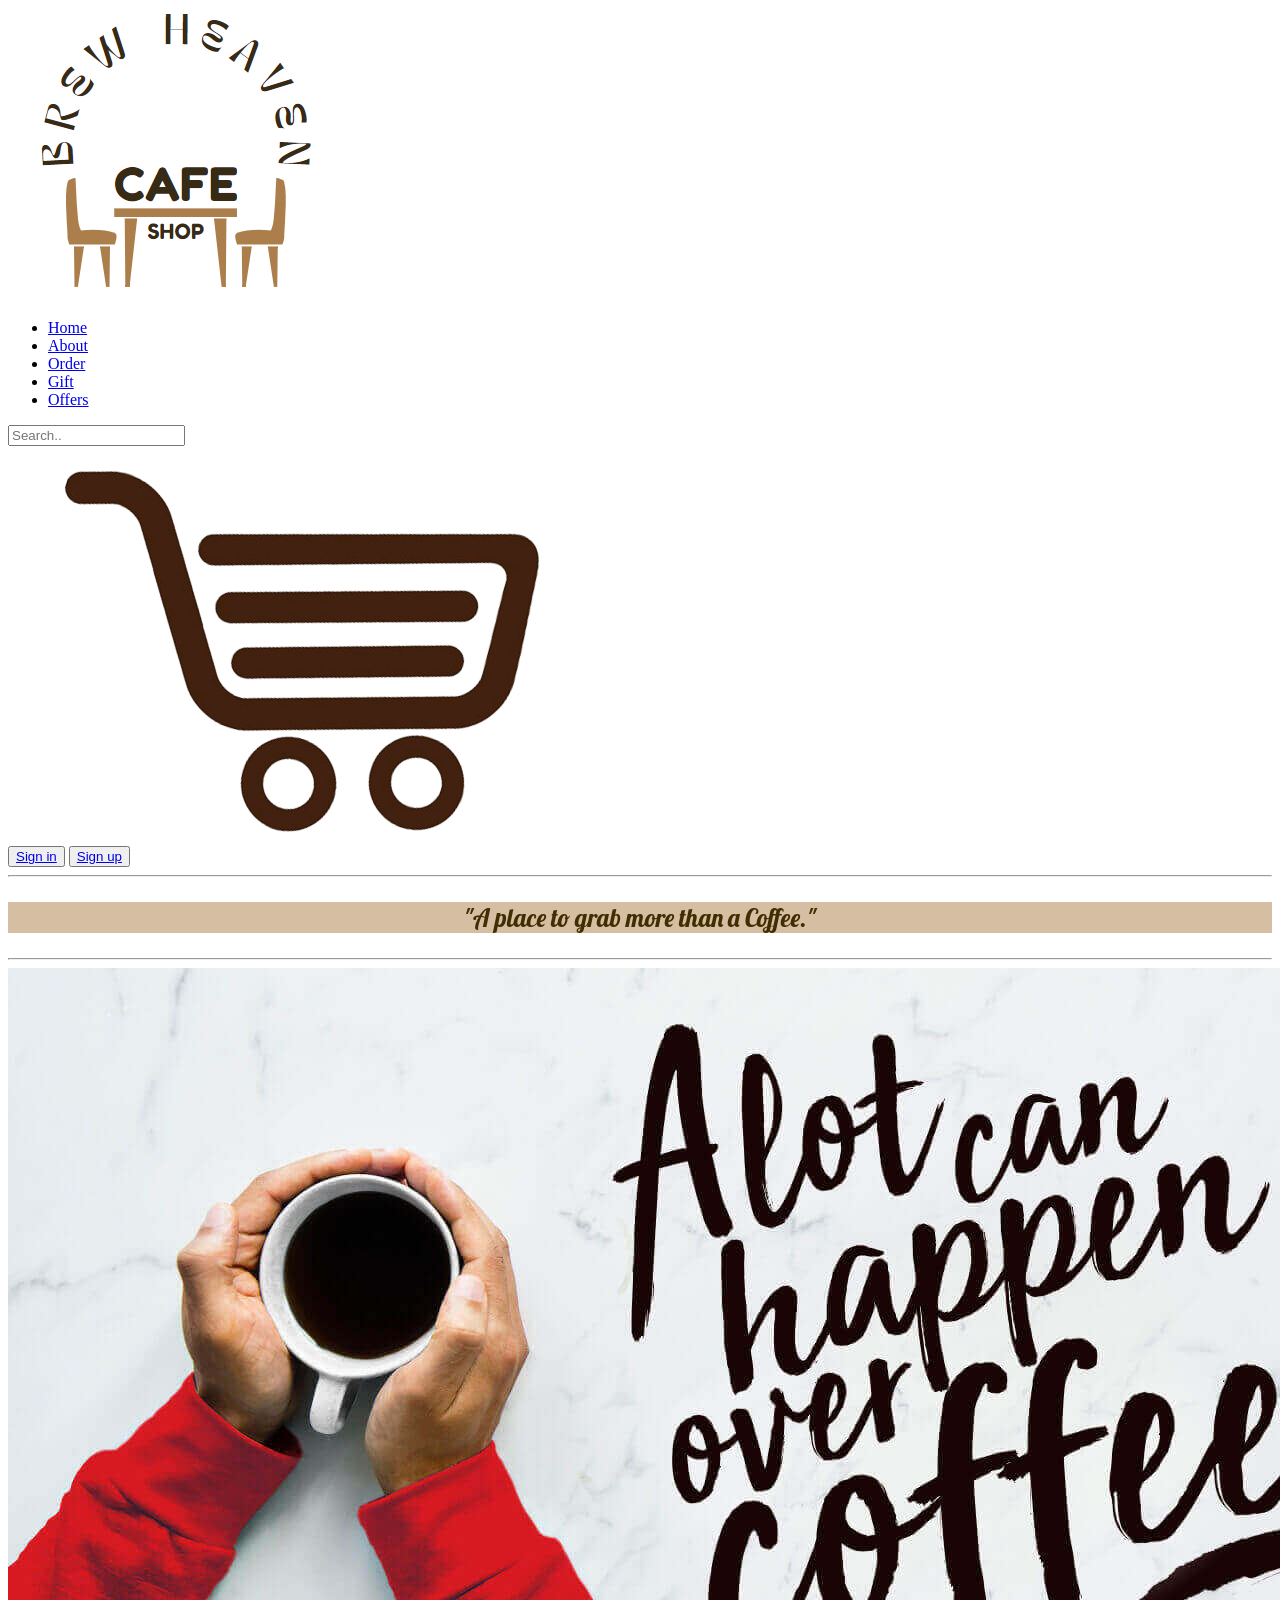
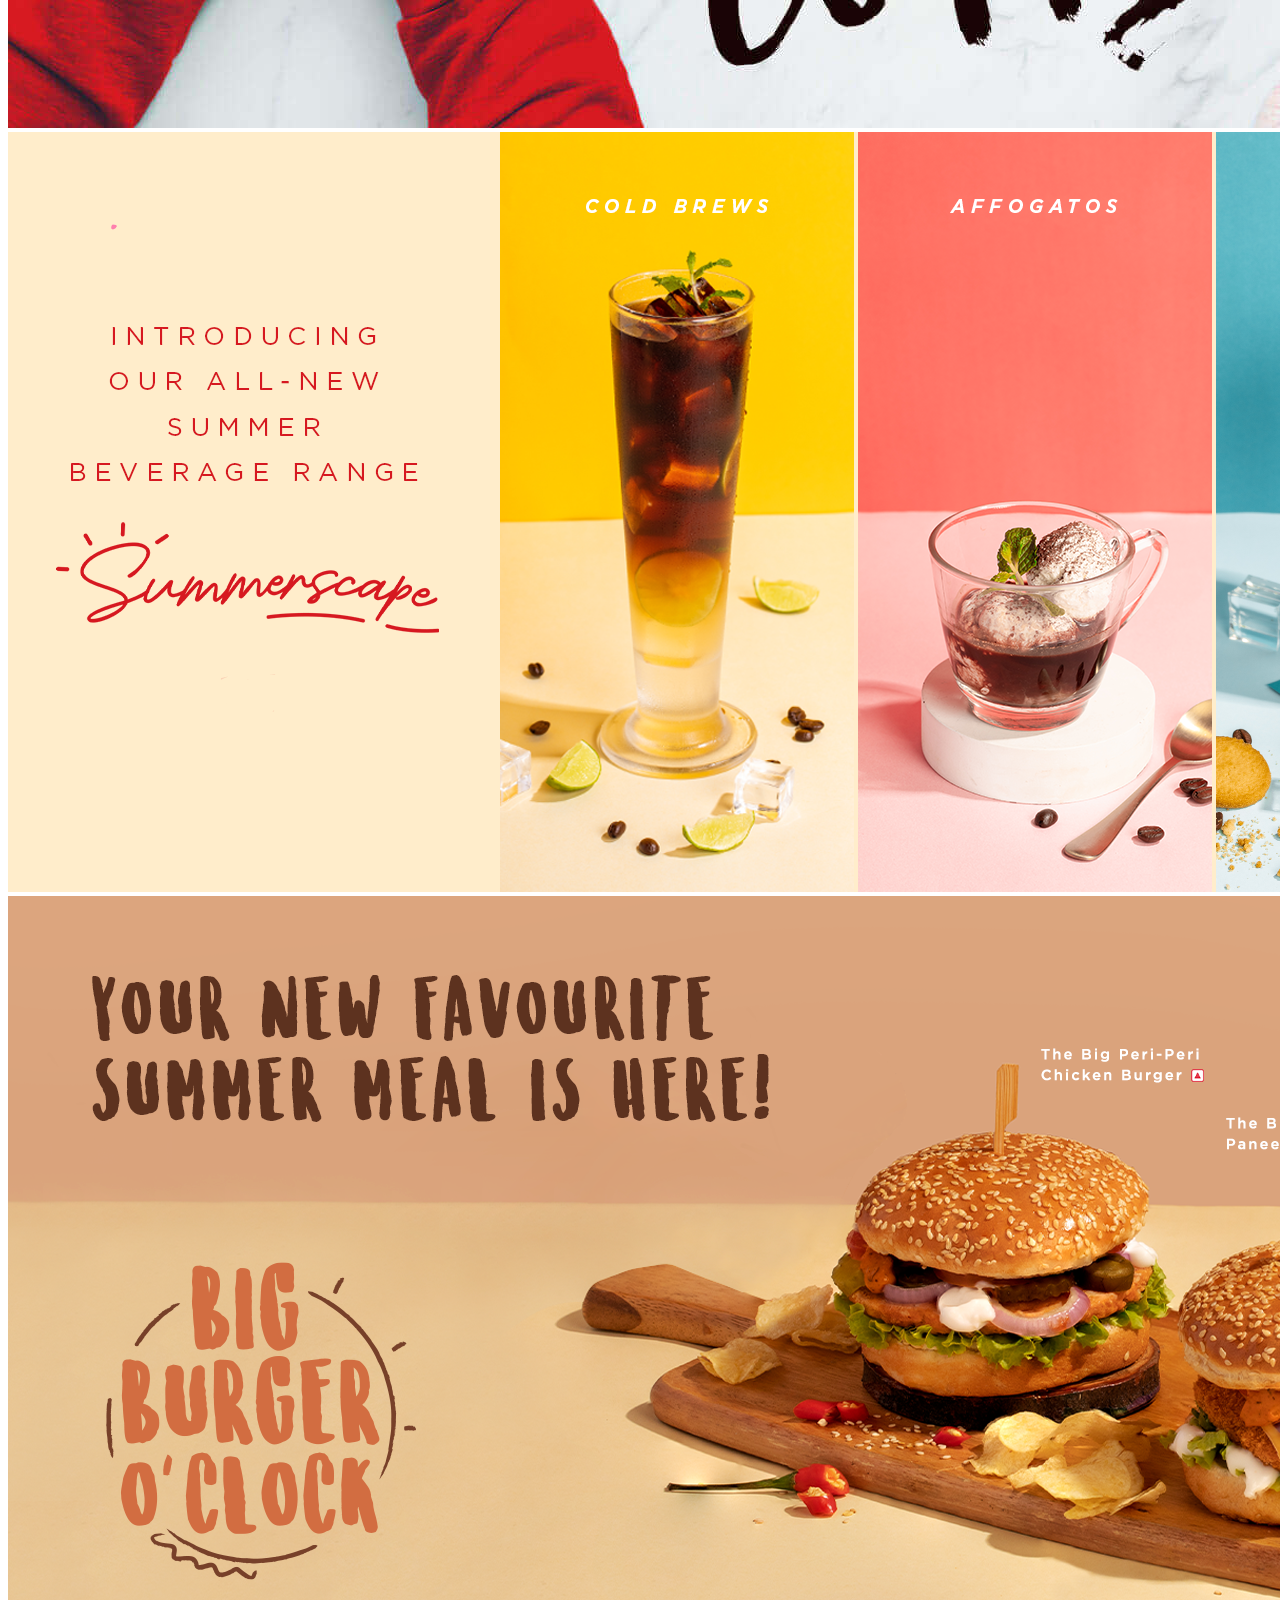
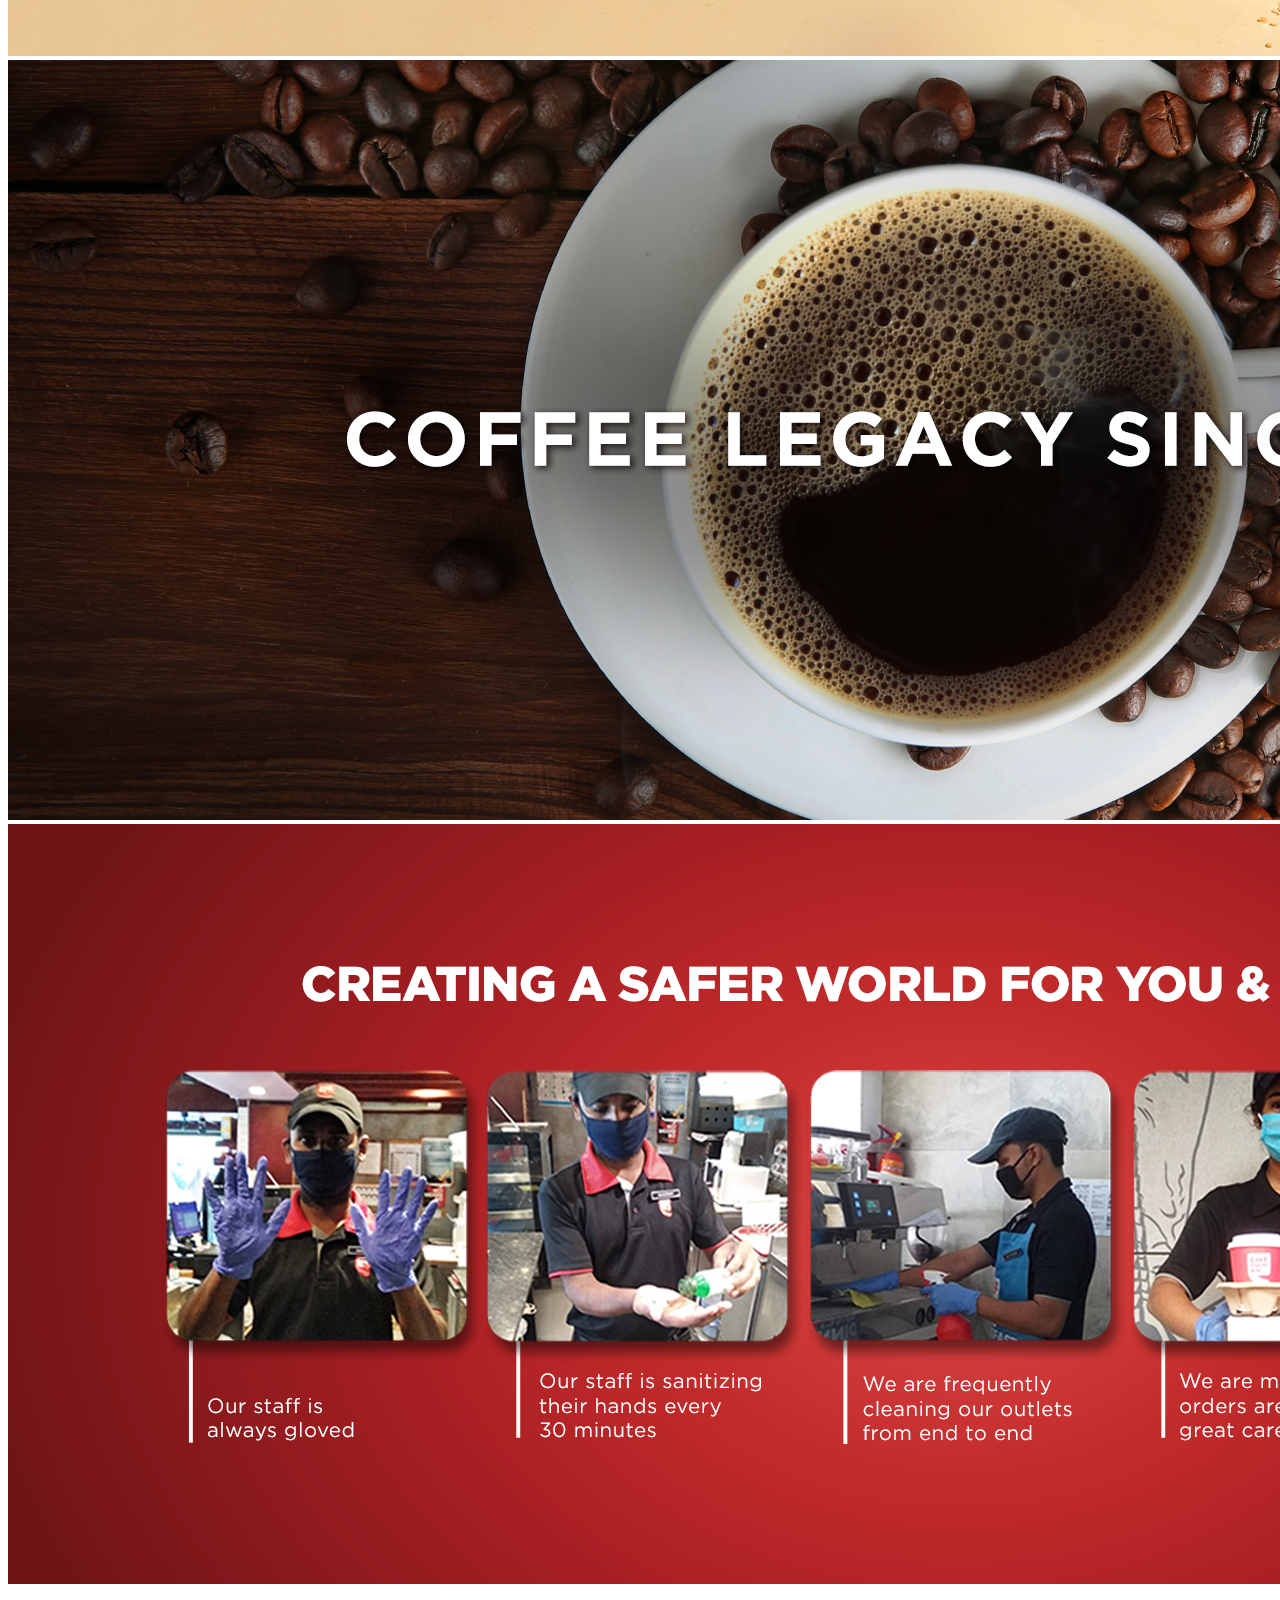
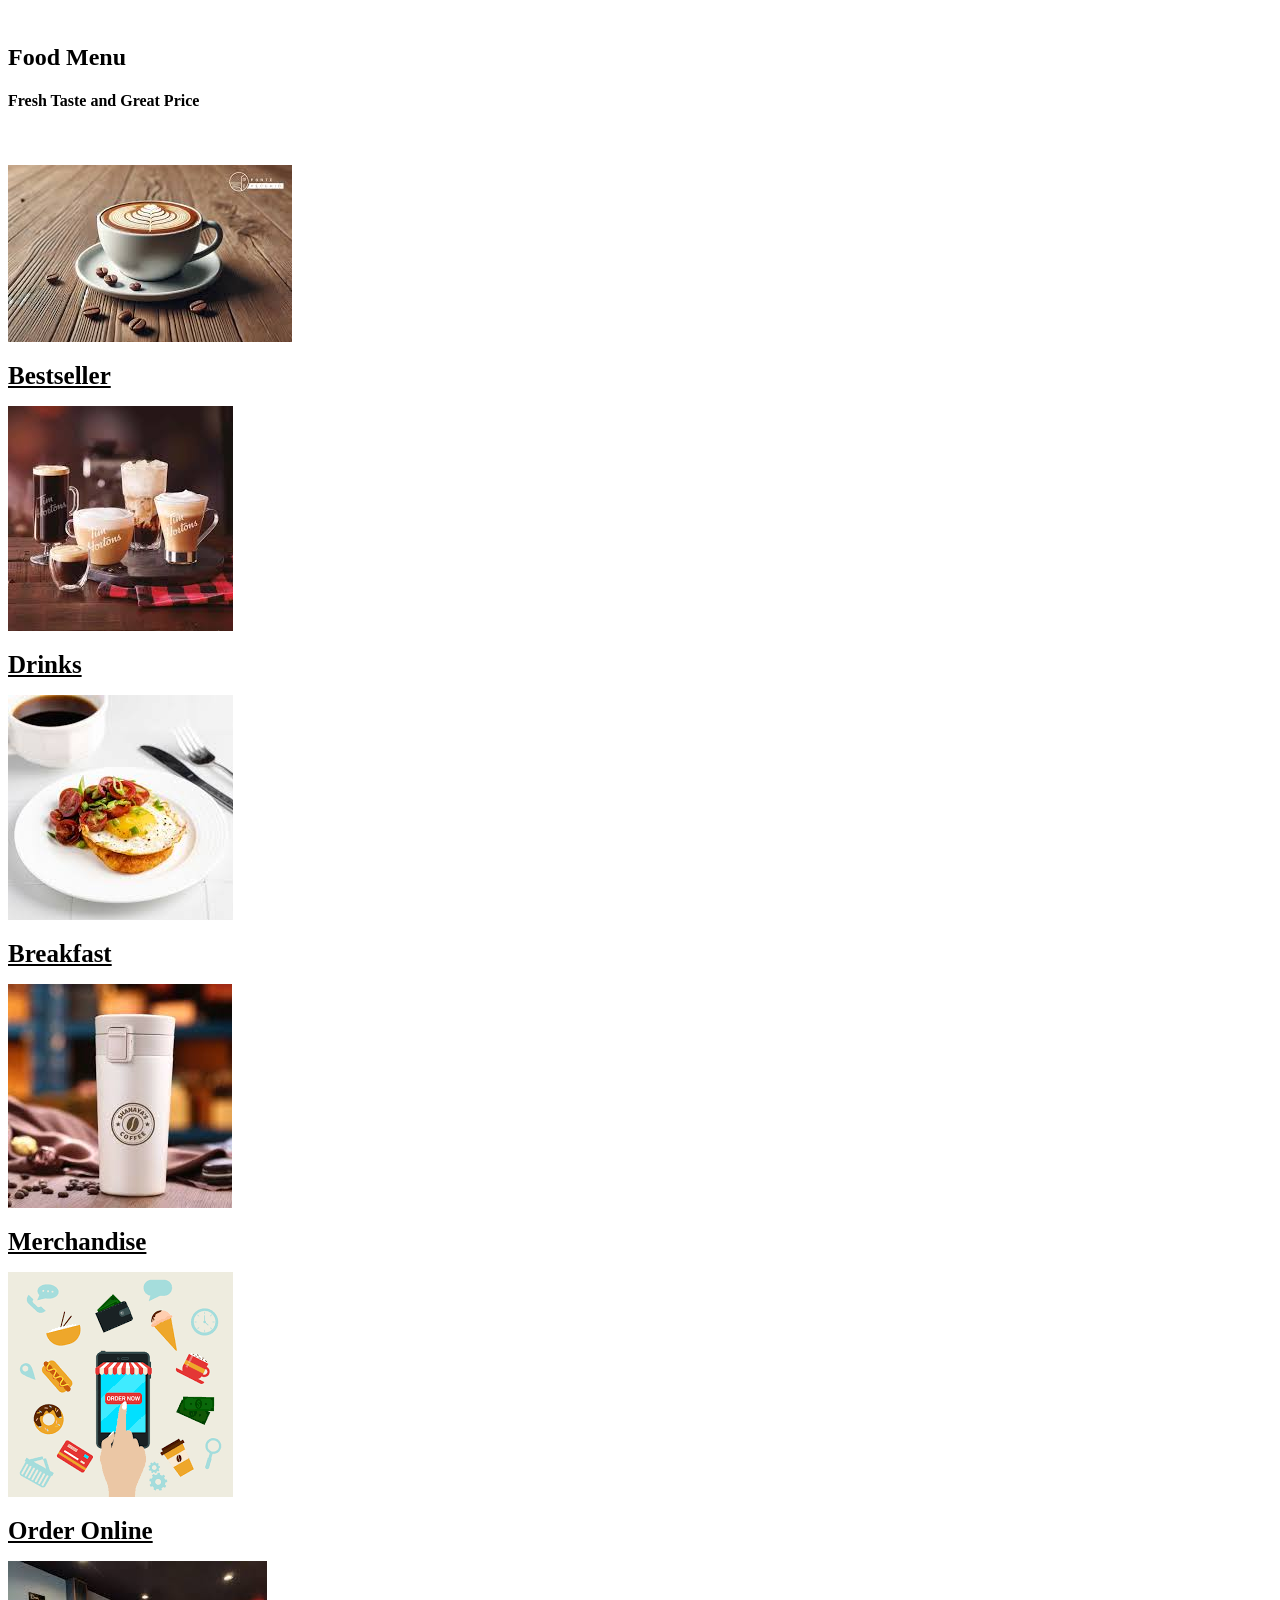
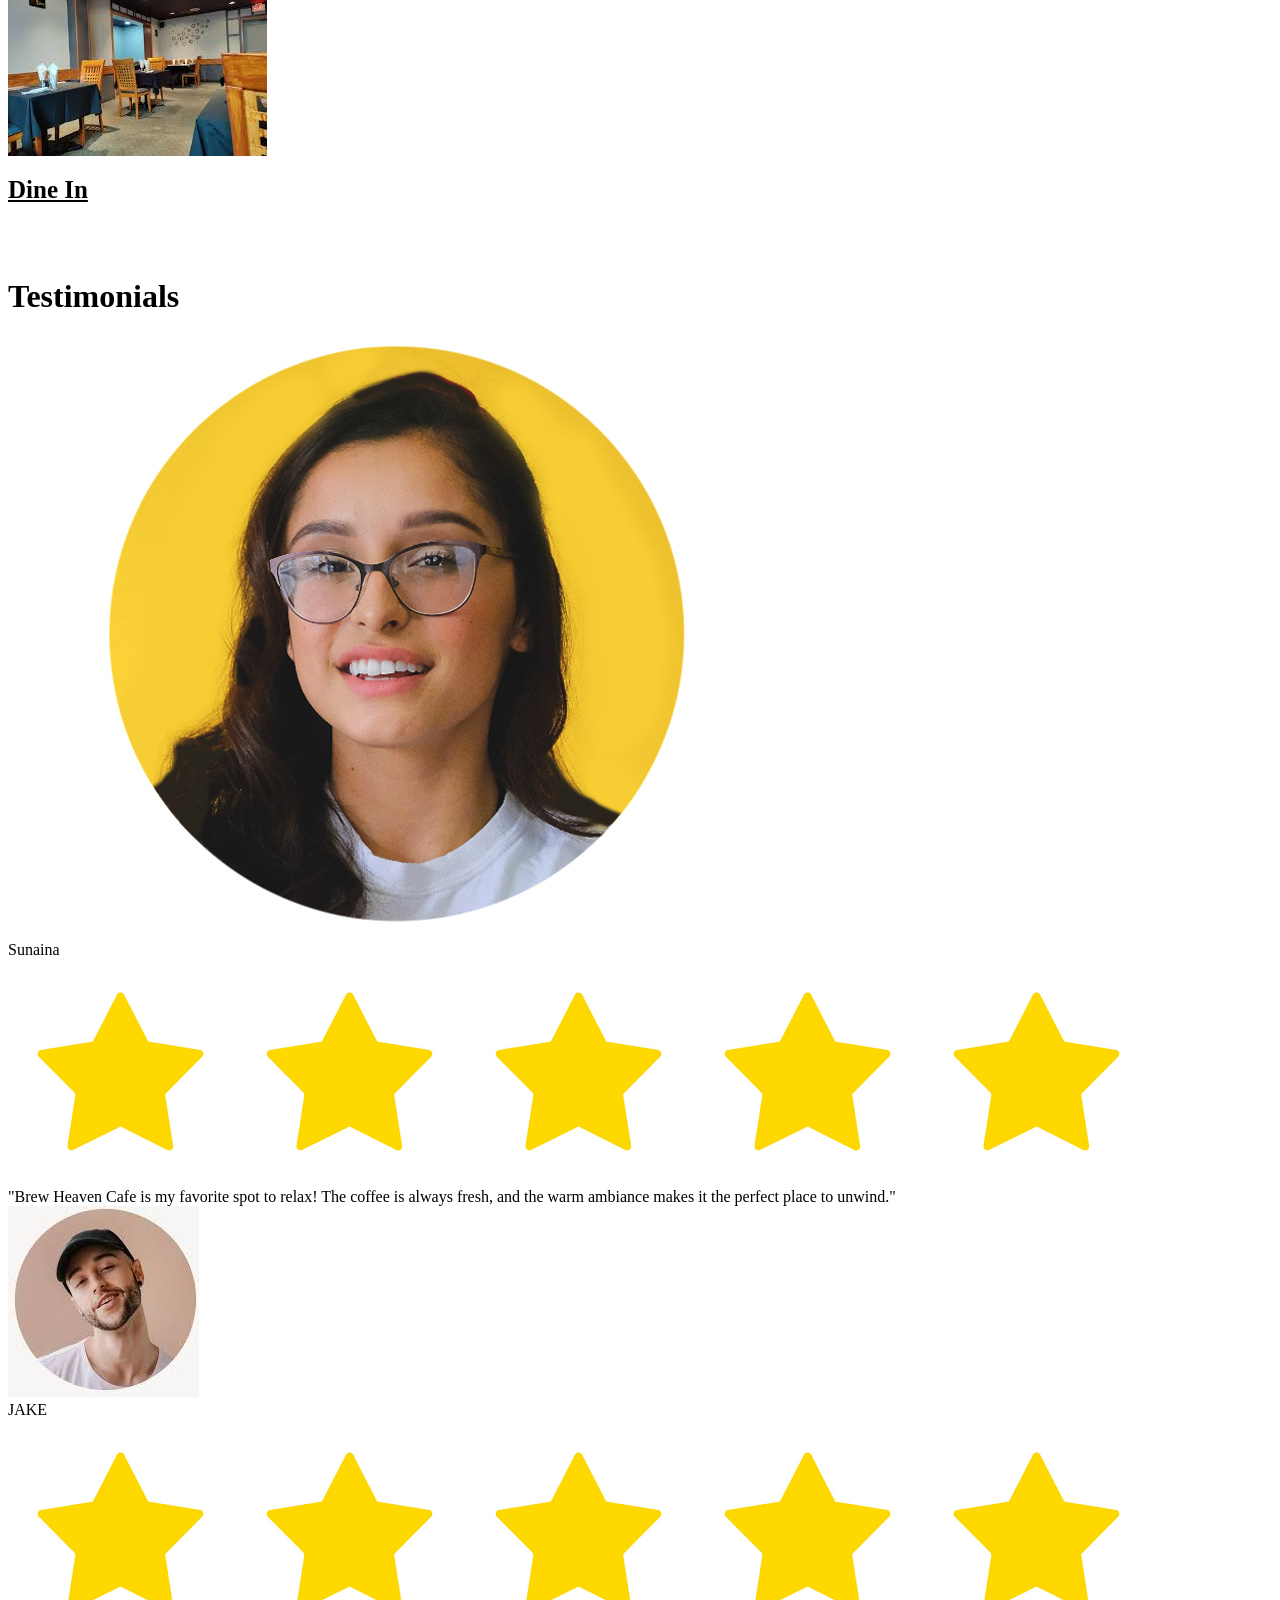
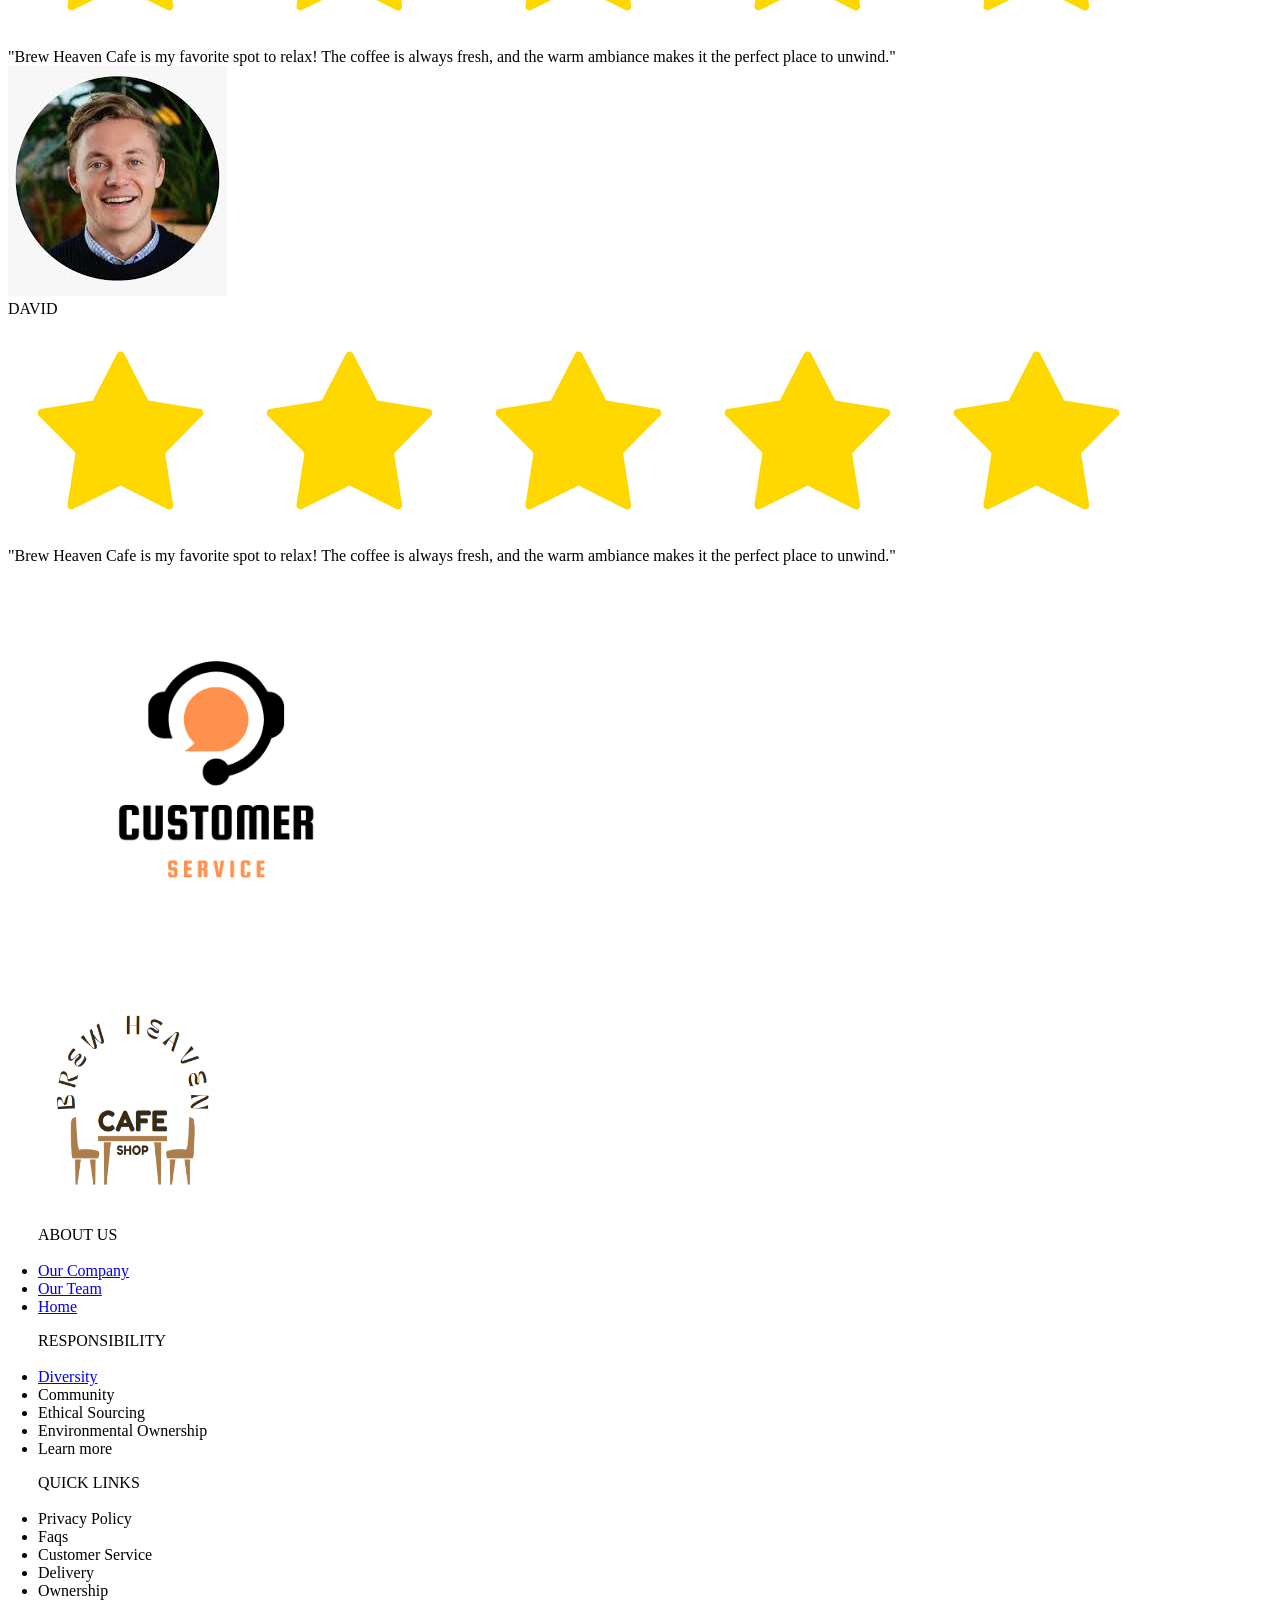
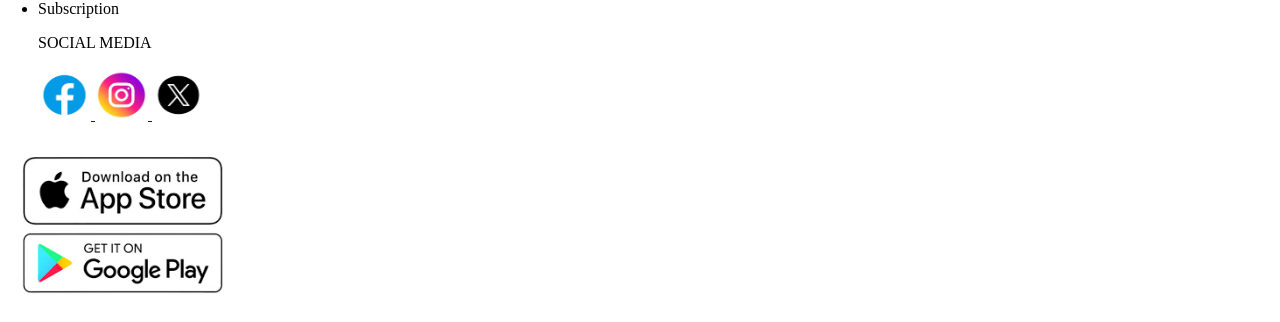
==== index.html @ bd934293 "conflict" ====
<!DOCTYPE html>
<html lang="en">

<head>
    <meta name="viewport" content="width=device-width, initial-scale=1.0">
    <!-- LOGO IN THE TAB BAR -->
    <link rel="shortcut icon" href="Assets/logo.png" style="mix-blend-mode: multiply;">
    <meta charset="UTF-8">
    <title>Cafe</title>
    <!-- LINKING TO CSS SHEET-->
    <link rel="stylesheet" href="CSS Files/style.css">
    <!-- FONT STYLE LINKNING STARTS -->
    <link rel="preconnect" href="https://fonts.googleapis.com">
    <link rel="preconnect" href="https://fonts.gstatic.com" crossorigin>
    <link href="https://fonts.googleapis.com/css2?family=Lobster&display=swap" rel="stylesheet">
    <link rel="stylesheet" href="style.css">
    <!-- FONT LINK ENDS-->
</head>

<body>
    <!-- HEADER STARTS -->
    <header>
        <!-- NAVIGATION BAR STARTS -->
        <!-- LOGO -->
        <img class="logo" src="Assets/logo.png" alt="logo">
        <!-- NAV LINKS -->
        <nav>
            <ul class="nav_links">
                <li><a href="index.html">Home</a></li>
                <li><a href="HTML Files/Wel_BrewHev.html">About</a></li>
                <li><a href="HTML Files/Online_Order.html">Order</a></li>
                <li><a href="HTML Files/Uni_Gifts.html">Gift</a></li>
                <li><a href="HTML Files/Offers.html">Offers</a></li>
            </ul>
        </nav>

        <!-- SEARCH BUTTON IN THE NAVBAR -->
        <form class="example" action="action_page.php">
            <input type="text" placeholder="Search.." name="search">
        </form>


        <!-- CUP IN NAVBAR -->
        <div class="full-cup empty"></div>
        <div class="half-cup empty "></div>
        <div class="empty-cup"></div>

        <!-- cart option-->

        <a href="HTML Files/Cart.html"> <img class="cartlogo" src="Assets/cartogolrot.png" alt="cartlogo">


            <!-- SIGN IN AND SIGN UP FORMS -->
            <div class="nav_extras">
                <button><a href="HTML Files/role_sel.html" target="_blank"> Sign in </a></button>
                <button><a href="HTML Files/Sign_In.html" target="_blank">Sign up</a></button>
            </div>
            <!-- NAVIGATION AND NAVBAR ENDS -->
    </header>
    <!-- HEADER ENDS -->
    <hr>
    <!-- SUBHEADING STARTS -->
    <div>
        <p
            style="font-size: 25px; font-family: 'Lobster';text-align: center;color: #402E02; background-color:#D6BEA2 ;">
            "A place to grab more than a Coffee."</p>
    </div>
    <!-- SUBHEADING ENDS -->
    <hr>
    <!-- SLIDESHOW BANNER STARTS -->
    <div class="banner">
        <div class="slideshow">
            <img src="Assets/image1.jpg" alt="Image 1">
            <img src="Assets/image2.png" alt="Image 2">
            <img src="Assets/image3.png" alt="Image 3">
            <img src="Assets/image4.jpg" alt="Image 4">
            <img src="Assets/image5.png" alt="Image 5">
        </div>
    </div>
    <!-- BANNER ENDS -->

    <!--MENU SECTION STARTS -->
    <br>
    <br>
    <section class="menu" id="menu">
        <div class="heading">
            <span>
                <h1>Food Menu</h1>
            </span>
            <h4 class="subheading">Fresh Taste and Great Price</h4>
        </div>
        <br>
        <div class="border1"></div>
        <div class="menu-container">
            <div class="box">
                <div class="box-img">
                    <p><a href="HTML Files/Best_Sellers.html">
                            <img src="Assets/bestseller.jpg" alt="Bestseller">
                        </a></p>
                </div>
                <p><a href="HTML Files/Best_Sellers.html"
                        style="font-family: 'Times New Roman', Times, serif; font-size: 25px; color: black;"
                        target="_blank"><b>Bestseller</b></a></p>
            </div>
            <div class="box">
                <div class="box-img">
                    <p><a href="HTML Files/Drinks.html">
                            <img src="Assets/drnks.jpg" alt="Drinks">
                        </a></p>
                </div>
                <p><a href="HTML Files/Drinks.html"
                        style="font-family: 'Times New Roman', Times, serif; font-size: 25px; color: black;"
                        target="_blank"><b>Drinks</b></a></p>
            </div>
            <div class="box">
                <div class="box-img">
                    <p><a href="HTML Files/food.html">
                            <img src="Assets/breakfast.jpg" alt="Breakfast">
                        </a></p>
                </div>
                <p><a href="HTML Files/food.html"
                        style="font-family: 'Times New Roman', Times, serif; font-size: 25px; color: black;"
                        target="_blank"><b>Breakfast</b></a></p>
            </div>
            <div class="box">
                <div class="box-img">
                    <p><a href="HTML Files/Merchendise.html">
                            <img src="Assets/merchandice.jpg" alt="Merchandise">
                        </a></p>
                </div>
                <p><a href="HTML Files/Merchendise.html"
                        style="font-family: 'Times New Roman', Times, serif; font-size: 25px; color: black;"
                        target="_blank"><b>Merchandise</b></a></p>
            </div>
            <div class="box">
                <div class="box-img">
                    <p><a href="HTML Files/Online_Order.html">
                            <img src="Assets/order.png" alt="Order Online">
                        </a></p>
                </div>
                <p><a href="HTML Files/Online_Order.html"
                        style="font-family: 'Times New Roman', Times, serif; font-size: 25px; color: black;"
                        target="_blank"><b>Order Online</b></a></p>
            </div>
            <div class="box">
                <div class="box-img">
                    <p><a href="HTML Files/dinein.html">
                            <img src="Assets/dine.jpg" alt="Dine In">
                        </a></p>
                </div>
                <p><a href="HTML Files/dinein.html"
                        style="font-family: 'Times New Roman', Times, serif; font-size: 25px; color: black;"
                        target="_blank"><b>Dine In</b></a></p>
            </div>
        </div>
    </section>
    <br>
    <br>

    <!-- Testimonials -->
    <div class="Testimonials">
        <div class="inner">
            <h1>Testimonials</h1>
            <div class="border"></div>

            <div class="row">
                <div class="col">
                    <div class="Testimonial">
                        <img src="Assets/person1.jpg">
                        <div class="name">Sunaina</div>
                        <div class="stars">
                            <img src="Assets/star.png" style="mix-blend-mode: multiply;">
                            <img src="Assets/star.png" style="mix-blend-mode: multiply;">
                            <img src="Assets/star.png" style="mix-blend-mode: multiply;">
                            <img src="Assets/star.png" style="mix-blend-mode: multiply;">
                            <img src="Assets/star.png" style="mix-blend-mode: multiply;">
                            <div class="sub">"Brew Heaven Cafe is my favorite spot to relax! The coffee is always fresh,
                                and the warm
                                ambiance makes it the perfect place to unwind."</div><!-- changes made -->
                        </div>
                    </div>
                </div>
                <div class="col">
                    <div class="Testimonial">
                        <img src="Assets/person2.jpg">
                        <div class="name">JAKE</div>
                        <div class="stars">
                            <img src="Assets/star.png" style="mix-blend-mode: multiply;">
                            <img src="Assets/star.png" style="mix-blend-mode: multiply;">
                            <img src="Assets/star.png" style="mix-blend-mode: multiply;">
                            <img src="Assets/star.png" style="mix-blend-mode: multiply;">
                            <img src="Assets/star.png" style="mix-blend-mode: multiply;">
                            <div class="sub">"Brew Heaven Cafe is my favorite spot to relax! The coffee is always fresh,
                                and the warm
                                ambiance makes it the perfect place to unwind."</div><!-- changes made -->
                        </div>
                    </div>
                </div>
                <div class="col">
                    <div class="Testimonial">
                        <img src="Assets/person3.jpeg">
                        <div class="name">DAVID</div>
                        <div class="stars">
                            <img src="Assets/star.png" style="mix-blend-mode: multiply;">
                            <img src="Assets/star.png" style="mix-blend-mode: multiply;">
                            <img src="Assets/star.png" style="mix-blend-mode: multiply;">
                            <img src="Assets/star.png" style="mix-blend-mode: multiply;">
                            <img src="Assets/star.png" style="mix-blend-mode: multiply;">
                            <div class="sub">"Brew Heaven Cafe is my favorite spot to relax! The coffee is always fresh,
                                and the warm
                                ambiance makes it the perfect place to unwind."</div> <!-- changes made -->
                        </div>
                    </div>
                </div>
            </div>
        </div>
    </div>

    <!-- Contact Us Button -->
    <div class="contact-button">
        <a href="HTML Files/help.html">
            <img src="Assets/support.png" style="border-radius: 100%;">
        </a>
    </div>

    <!-- Footer Starts -->
    <div class="footer">
        <footer style="display: flex;">
            <div class="row">
                <div class="col1">
                    <img src="Assets/logo.png" style=" width: 190px; height: 180px;
                    padding-left: 30px; padding-top: 30px; display: flex; margin-right: 0%;mix-blend-mode: multiply;">
                </div>
                <br>
                <div class="col2">
                    <ul style="padding-left: 30px;">
                        ABOUT US
                        <br>
                        <br>
                        <li><a href="HTML Files/Wel_BrewHev.html" target="_blank">Our Company</a></li>
                        <li><a href="HTML Files/Meet_Team.html" target="_blank">Our Team</a></li>
                        <li><a href="index.html" target="_blank">Home</a></li>
                    </ul>
                </div>
                <div class="col3">
                    <ul style="padding-left: 30px;">
                        RESPONSIBILITY
                        <br>
                        <br>
                        <li><a href="HTML Files/Commitment.html" target="_blank">Diversity</a></li>
                        <li>Community</li>
                        <li>Ethical Sourcing</li>
                        <li>Environmental Ownership</li>
                        <li>Learn more</li>
                    </ul>
                </div>
                <div class="col4">
                    <ul style="padding-left: 30px;">
                        QUICK LINKS
                        <br>
                        <br>
                        <li>Privacy Policy</li>
                        <li>Faqs</li>
                        <li>Customer Service</li>
                        <li>Delivery</li>
                        <li>Ownership</li>
                        <li>Subscription</li>
                    </ul>
                </div>
                <div class="col5">
                    <ul style="padding-left: 30px;">
                        SOCIAL MEDIA
                        <br>
                        <br>
                        <a href="https://www.facebook.com/">
                            <img src="Assets/facebook.png" style="width: 53px; height: 50px; mix-blend-mode: multiply;">
                        </a>
                        <a href="https://www.instagram.com/">
                            <img src="Assets/insta.jpg" style="width: 53px; height: 50px; mix-blend-mode: multiply;">
                        </a>
                        <a href="https://twitter.com/?lang=en">
                            <img src="Assets/twitter.png" style="width: 53px; height: 50px; mix-blend-mode: multiply;">
                        </a>
                    </ul>
                </div>
                <div class="col6">
                    <a href="https://play.google.com/store/games?hl=en&pli=1" target="_blank">
                        <img src="Assets/app.png" width="230px" height="170px" style="mix-blend-mode: multiply;">
                    </a>
                </div>
            </div>
        </footer>
    </div>

    <script src="JS Files/main.js"></script>
    <script> window.chtlConfig = { chatbotId: "9744794937" } </script>
    <script async data-id="9744794937" id="chatling-embed-script" type="text/javascript"
        src="https://chatling.ai/js/embed.js"></script>
</body>
<!-- ria conflict -->
</html>
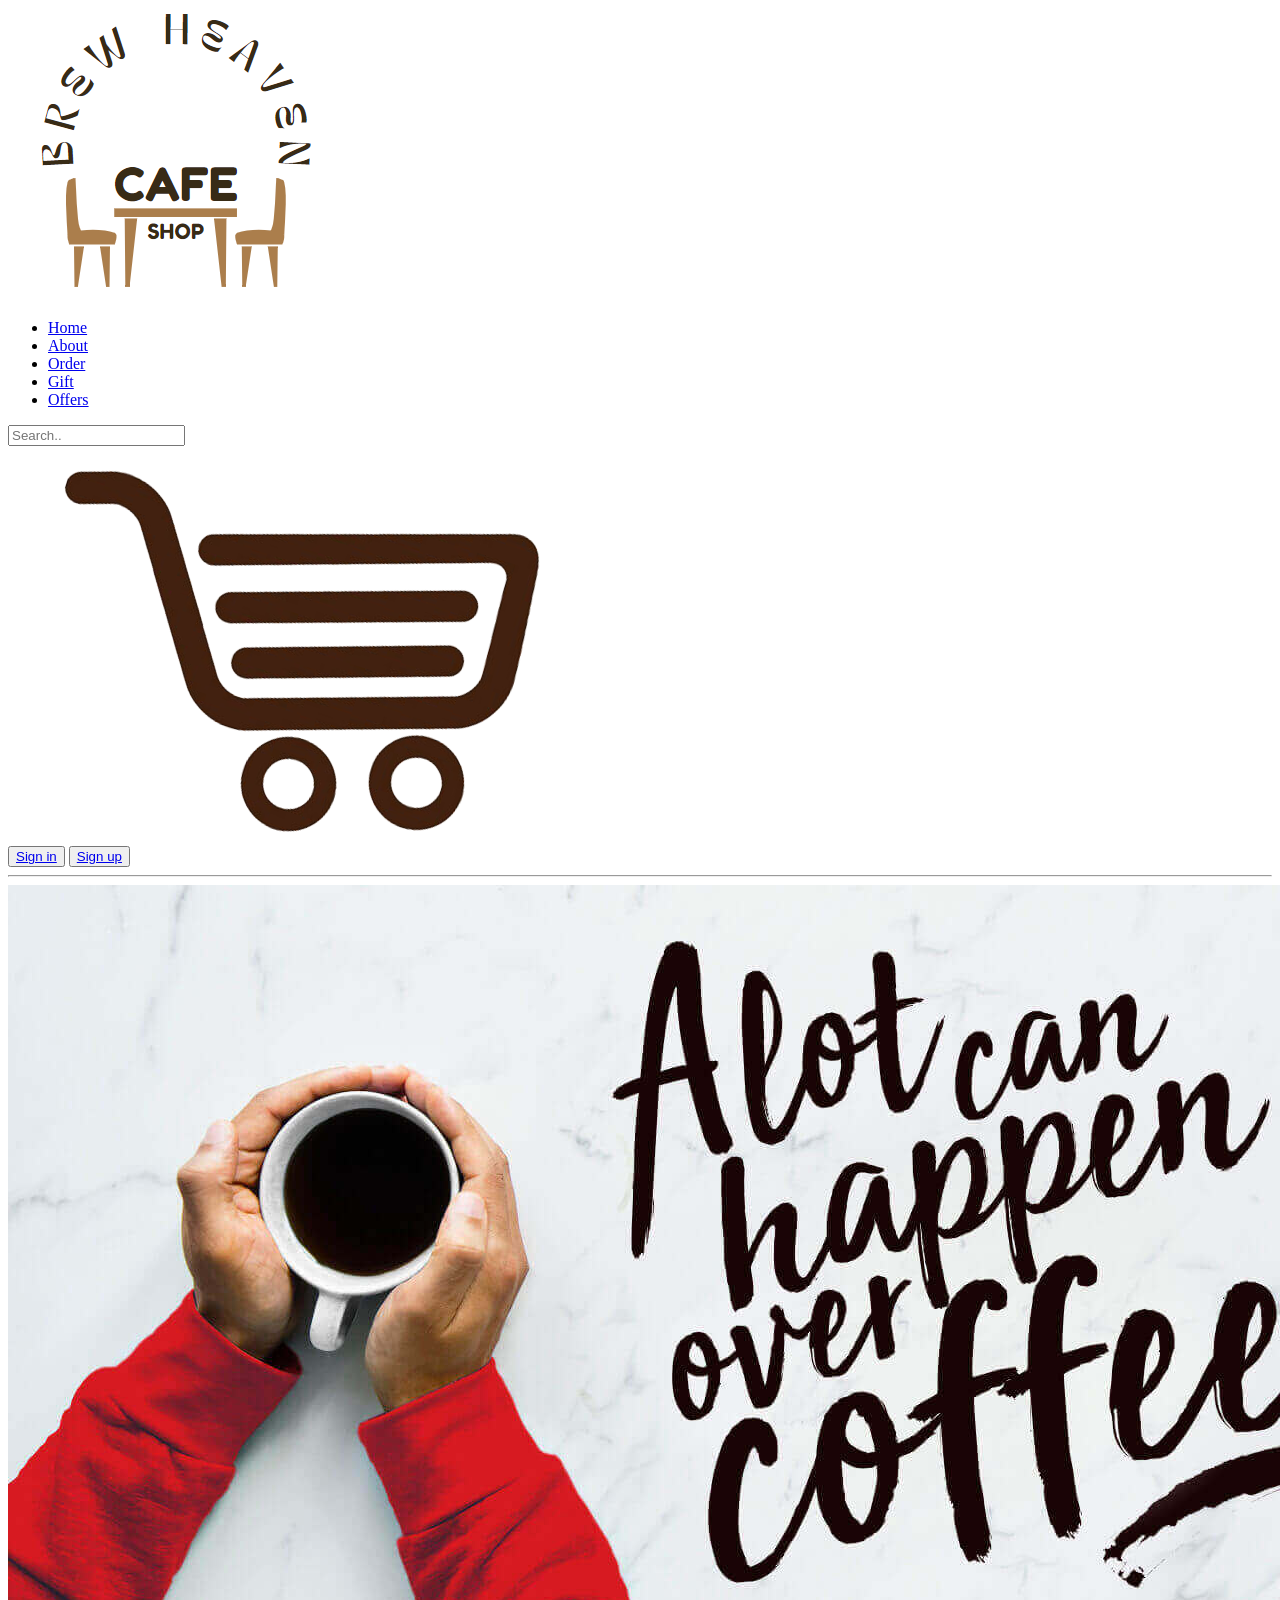
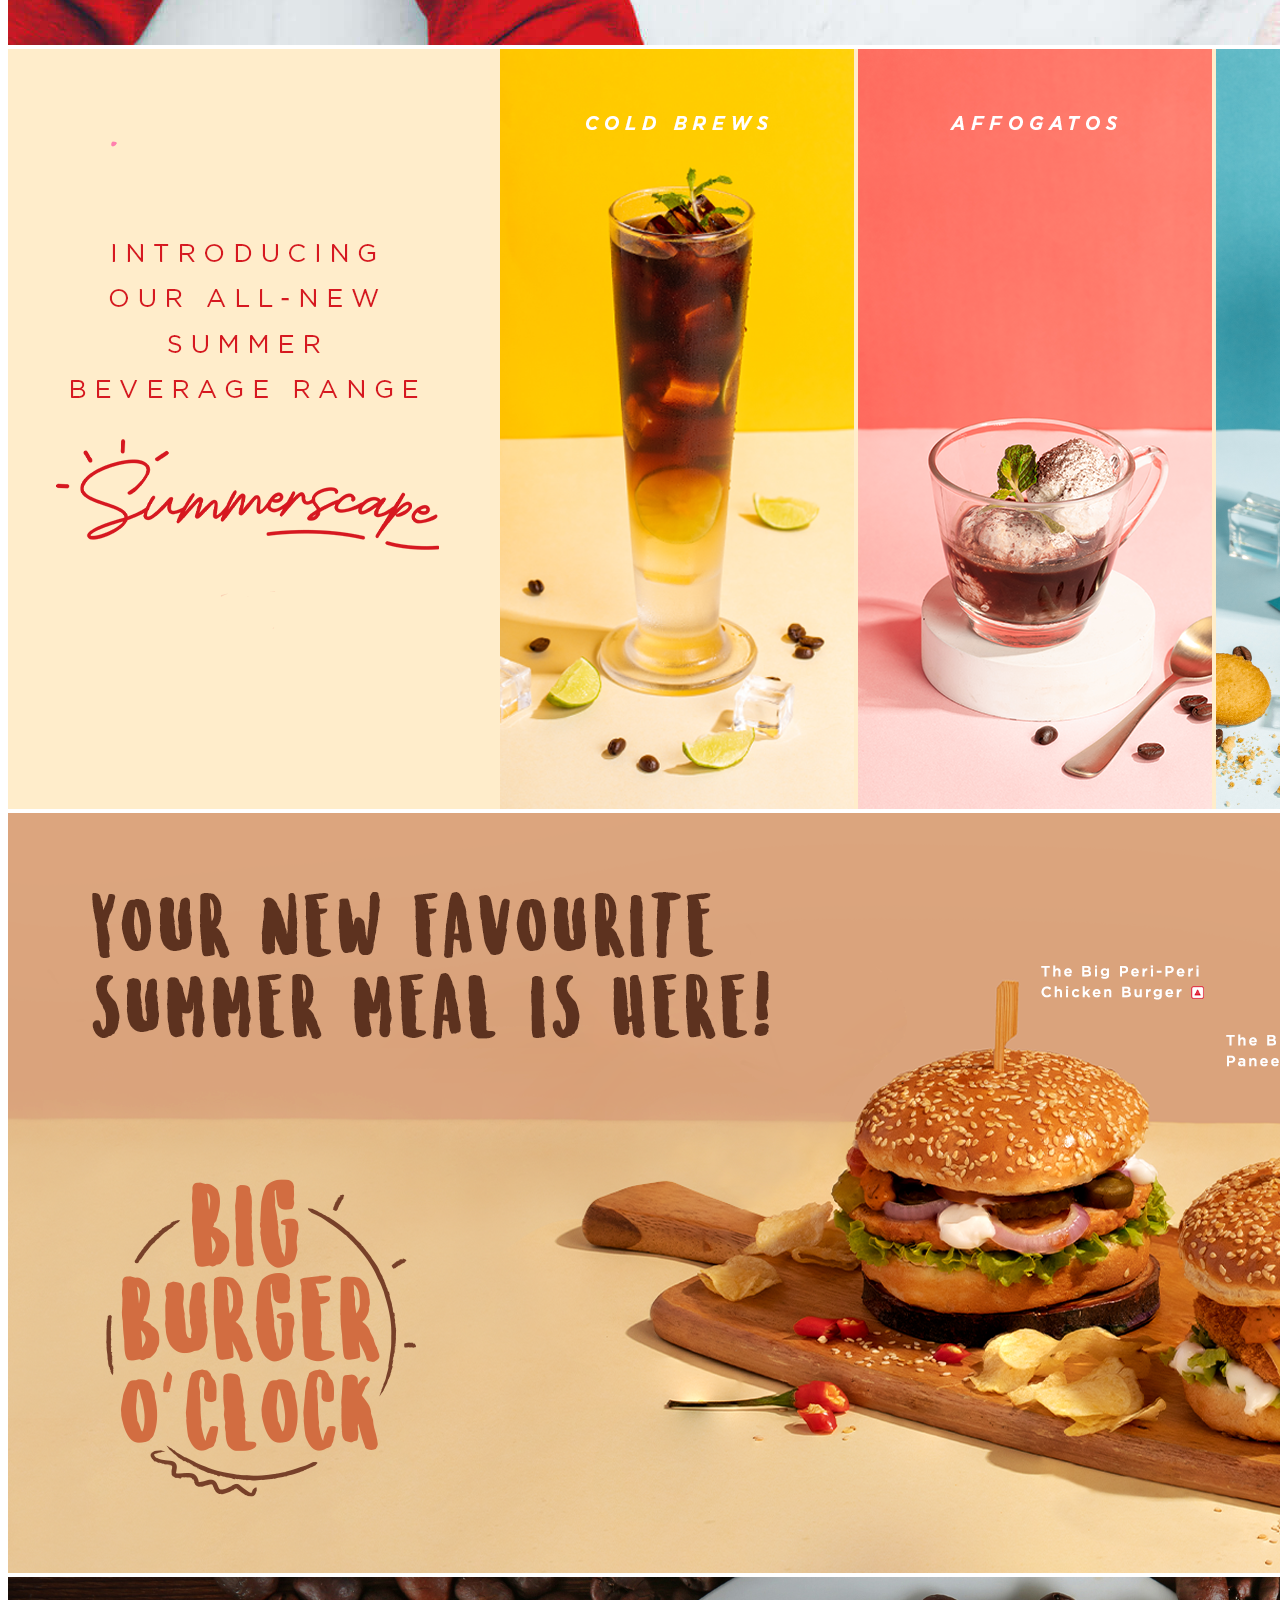
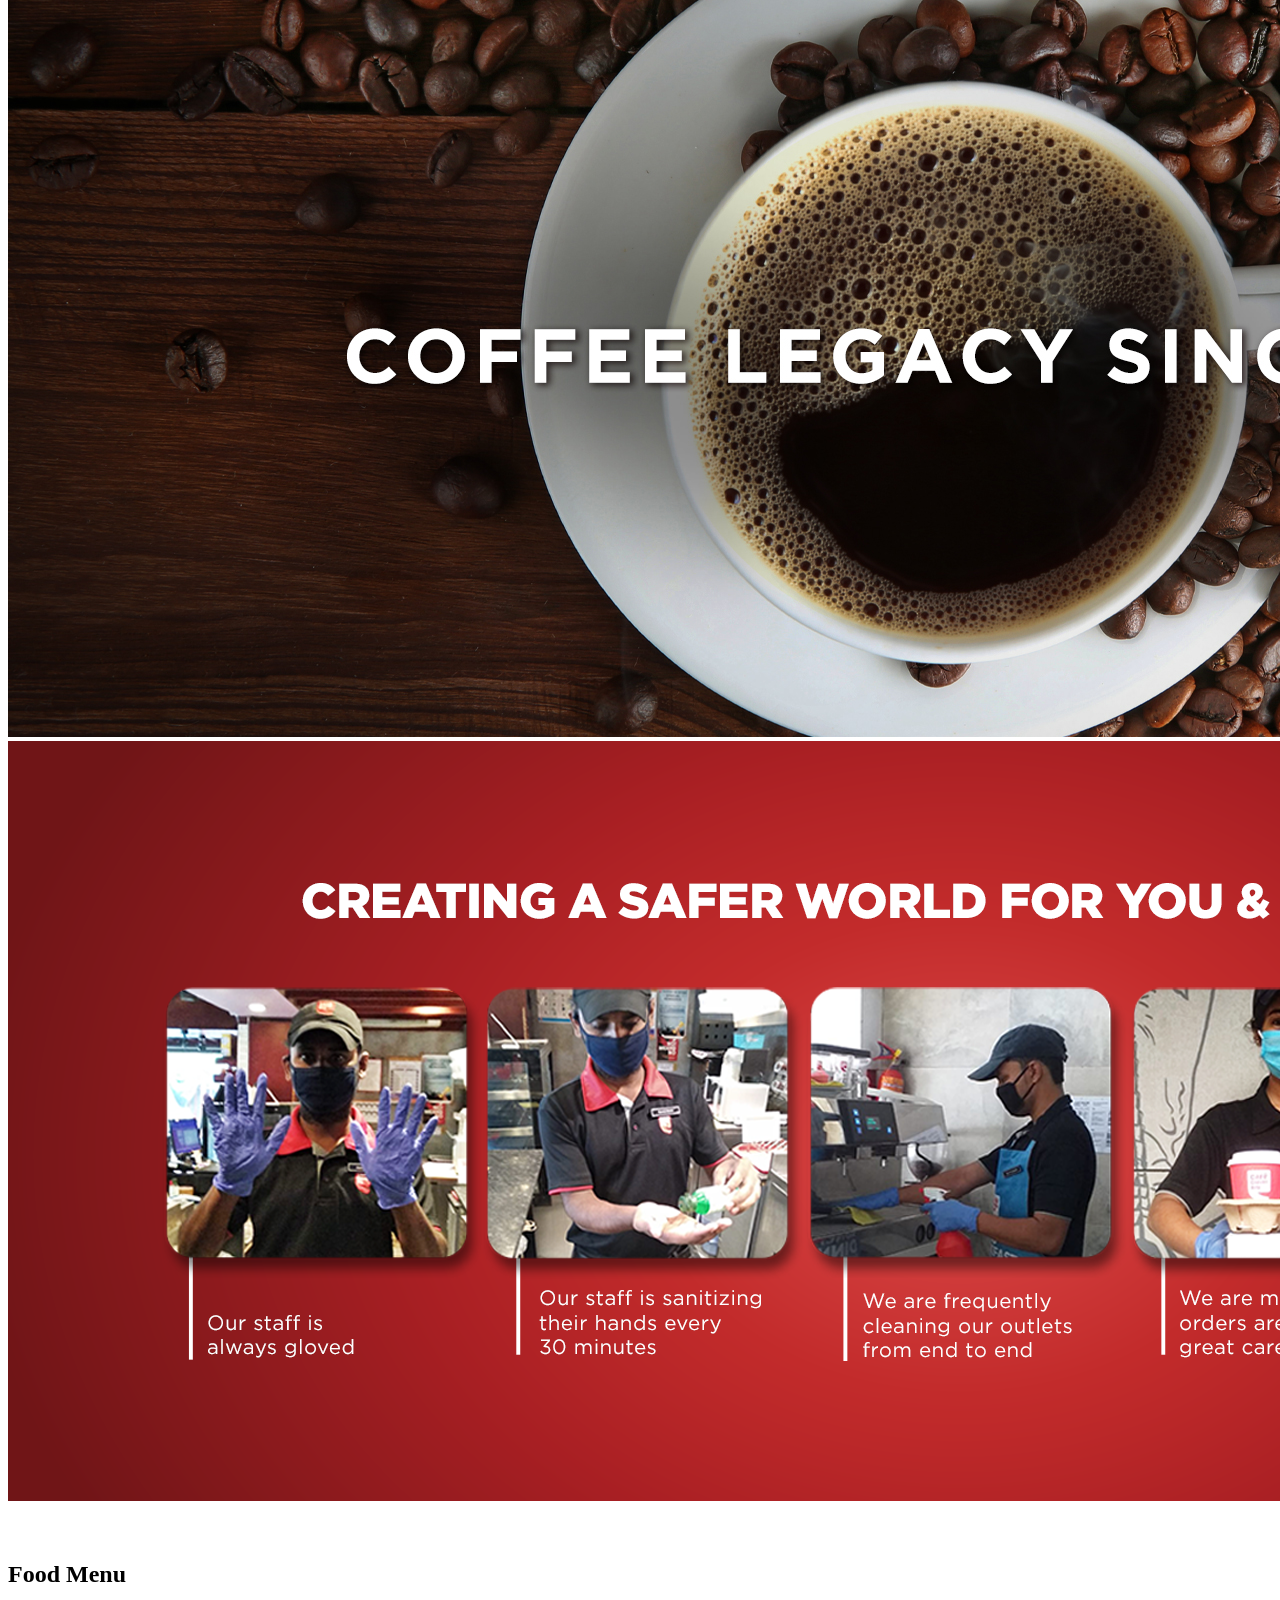
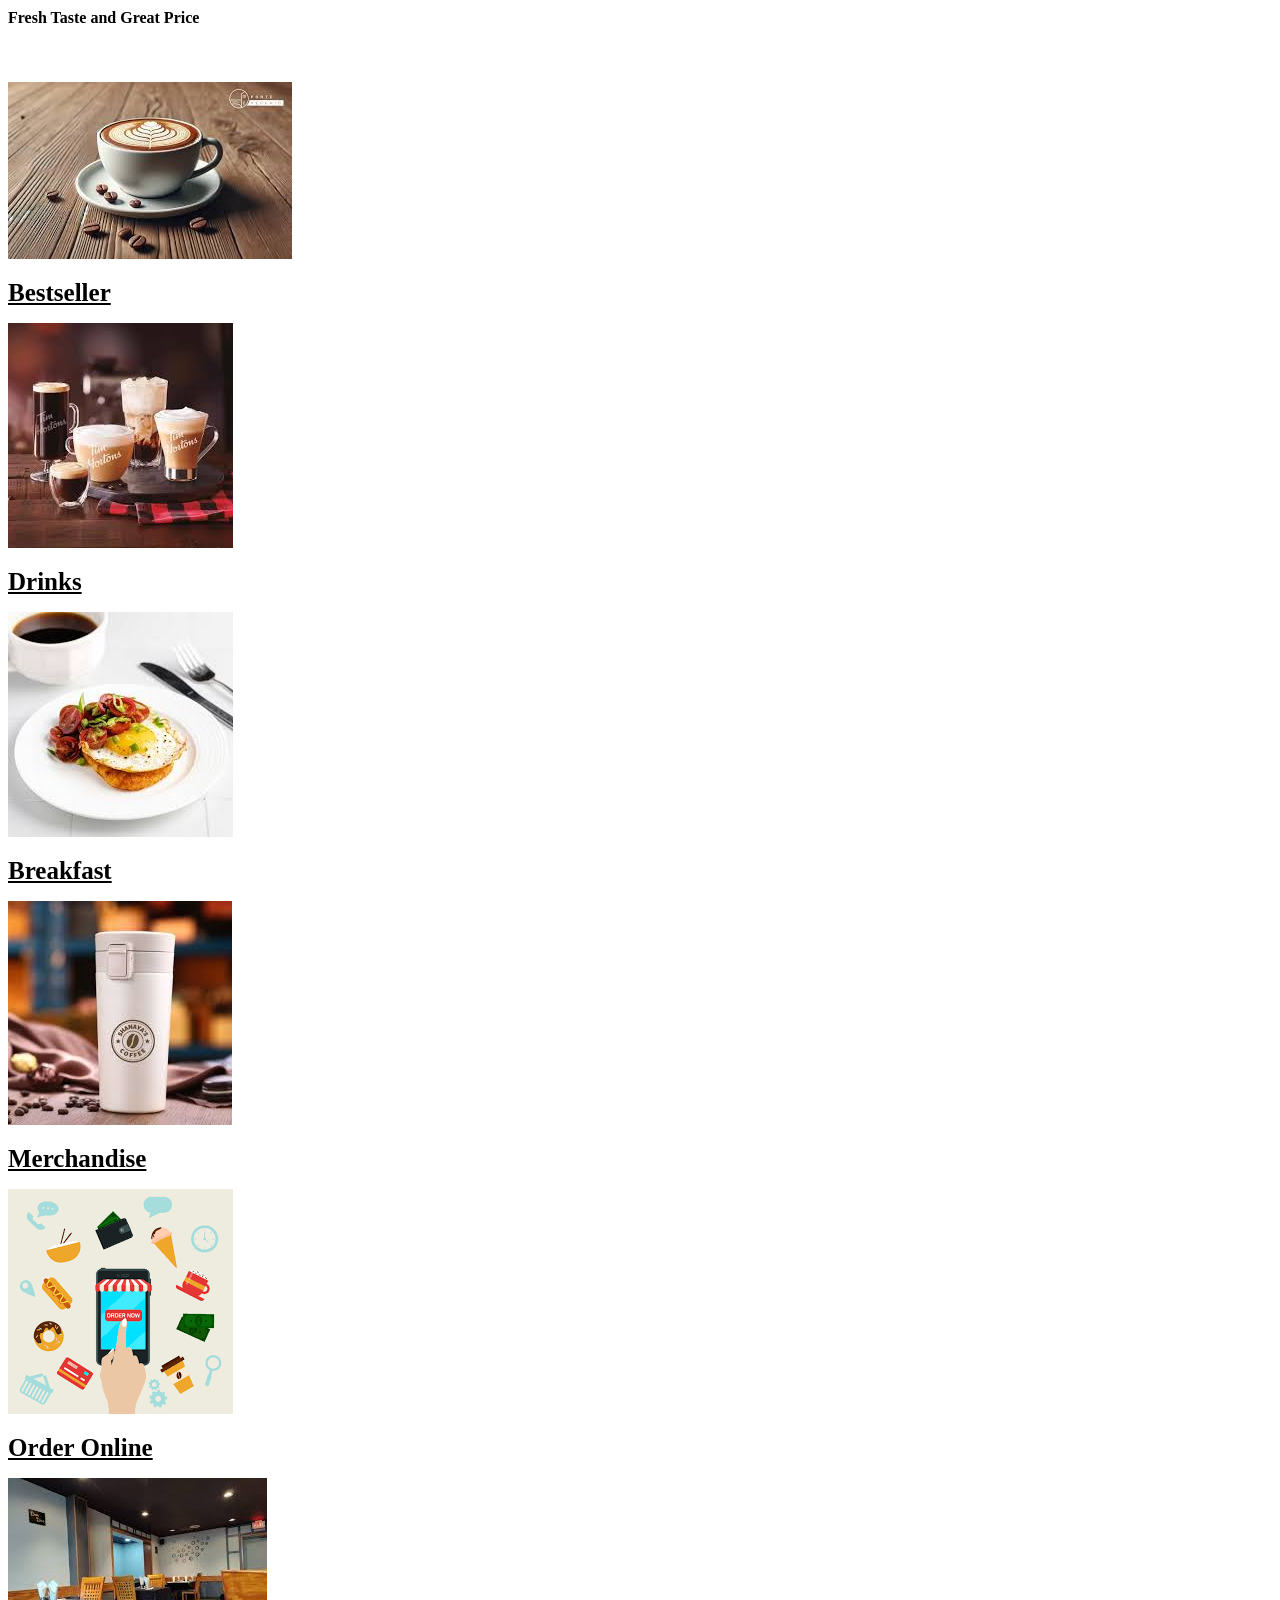
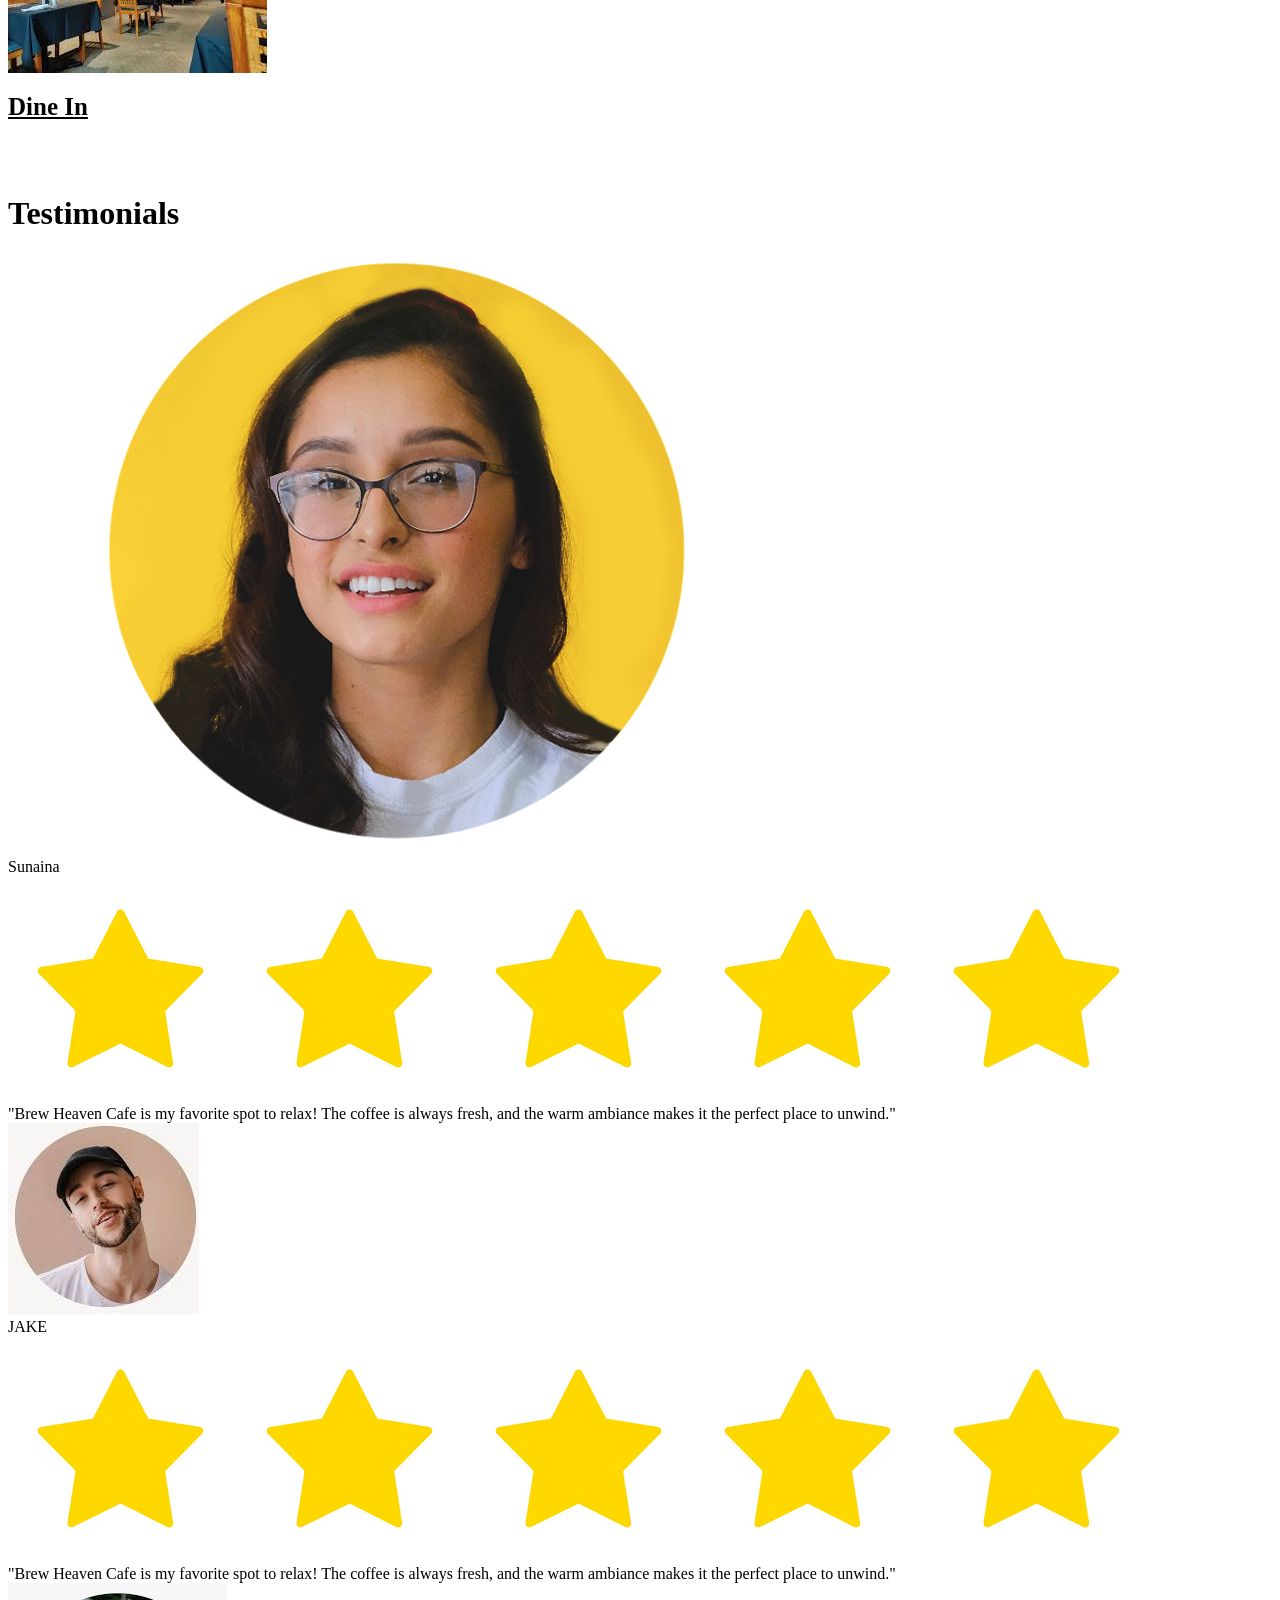
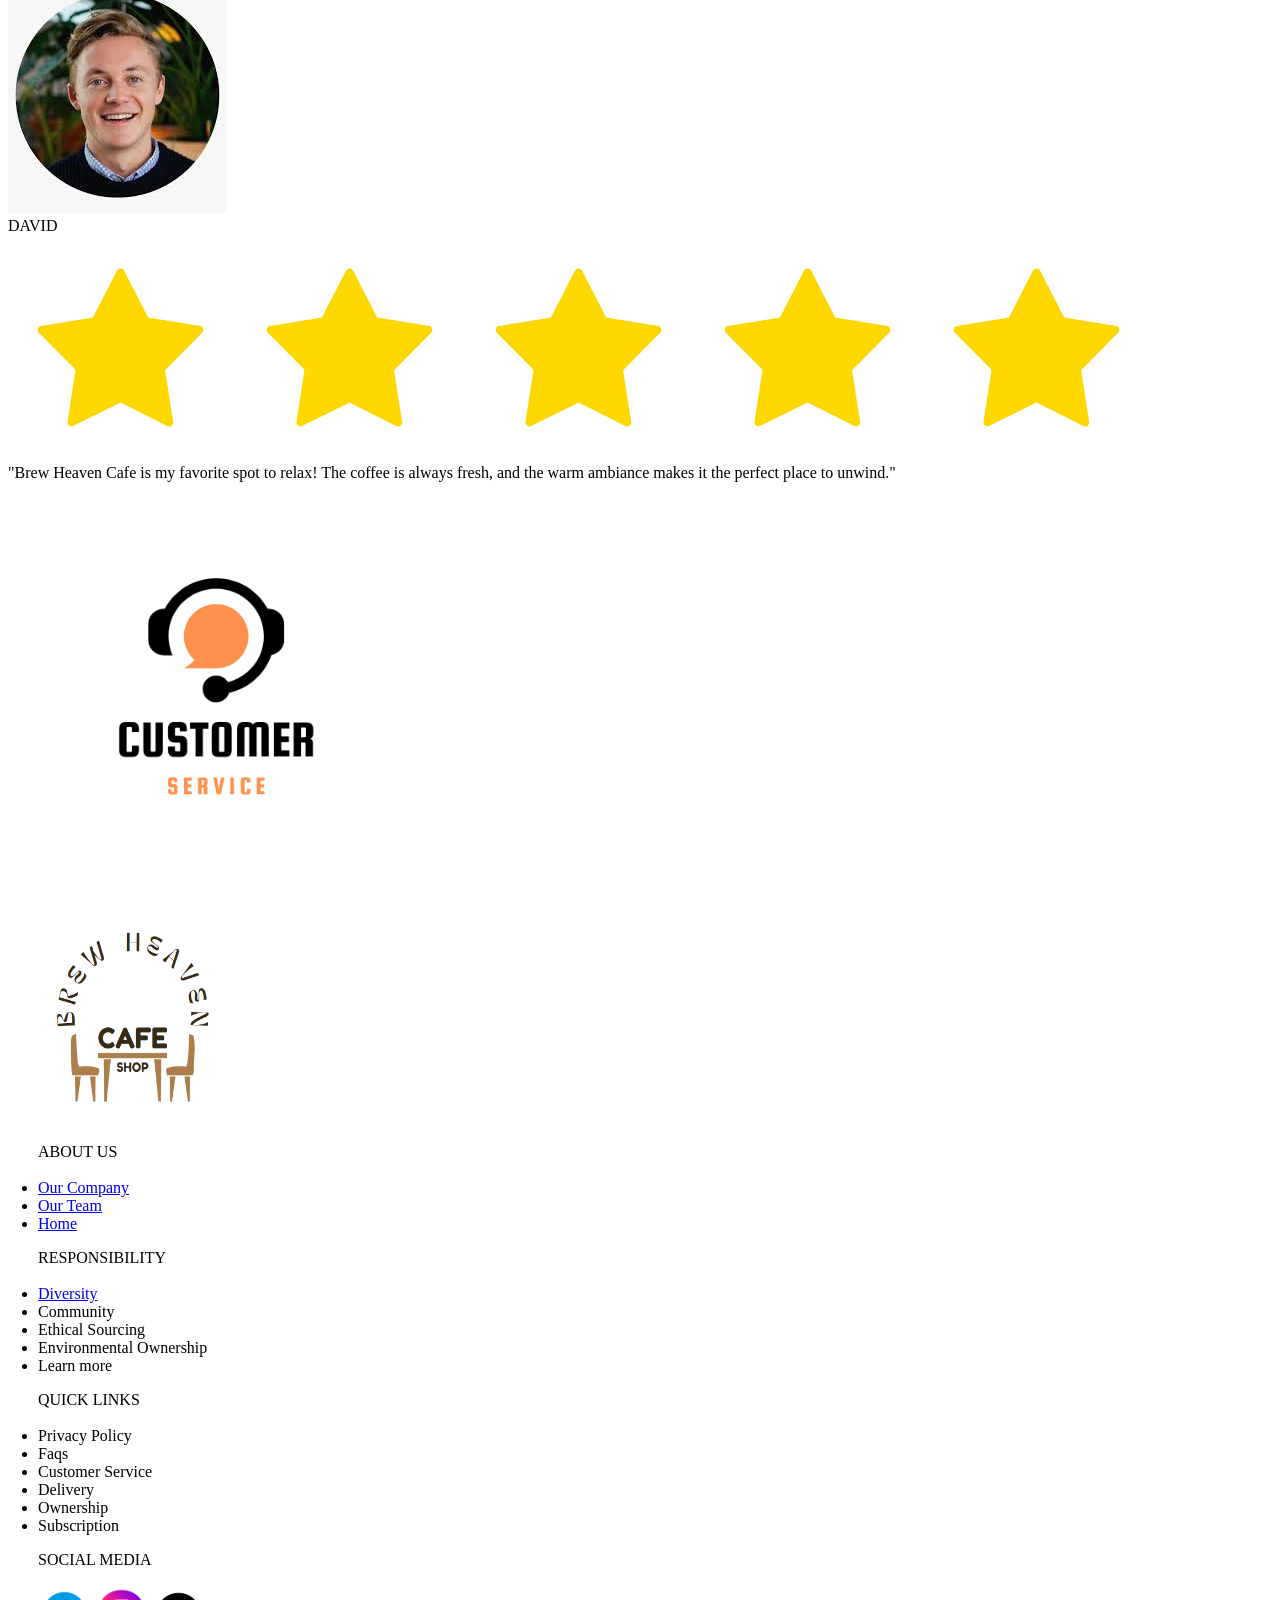
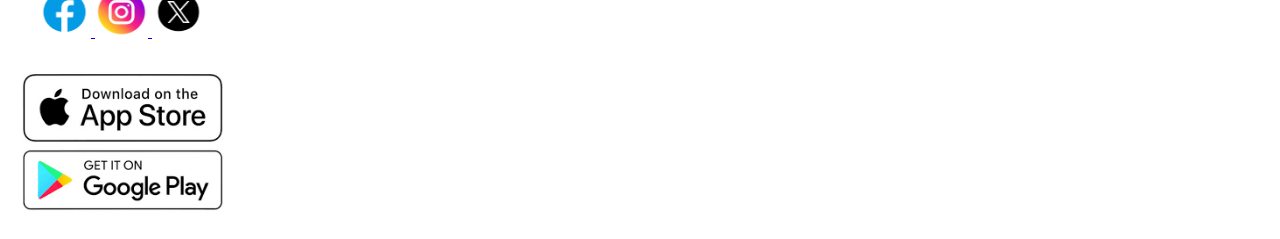
==== commit a8feab2b: "fixed Main Html" ====
--- a/index.html
+++ b/index.html
@@ -3,22 +3,31 @@
 
 <head>
     <meta name="viewport" content="width=device-width, initial-scale=1.0">
+
     <!-- LOGO IN THE TAB BAR -->
+
     <link rel="shortcut icon" href="Assets/logo.png" style="mix-blend-mode: multiply;">
     <meta charset="UTF-8">
     <title>Cafe</title>
+
     <!-- LINKING TO CSS SHEET-->
+
     <link rel="stylesheet" href="CSS Files/style.css">
+
     <!-- FONT STYLE LINKNING STARTS -->
+
     <link rel="preconnect" href="https://fonts.googleapis.com">
     <link rel="preconnect" href="https://fonts.gstatic.com" crossorigin>
     <link href="https://fonts.googleapis.com/css2?family=Lobster&display=swap" rel="stylesheet">
     <link rel="stylesheet" href="style.css">
+
     <!-- FONT LINK ENDS-->
+
 </head>
 
 <body>
     <!-- HEADER STARTS -->
+
     <header>
         <!-- NAVIGATION BAR STARTS -->
         <!-- LOGO -->
@@ -55,17 +64,18 @@
                 <button><a href="HTML Files/role_sel.html" target="_blank"> Sign in </a></button>
                 <button><a href="HTML Files/Sign_In.html" target="_blank">Sign up</a></button>
             </div>
+
             <!-- NAVIGATION AND NAVBAR ENDS -->
     </header>
     <!-- HEADER ENDS -->
     <hr>
-    <!-- SUBHEADING STARTS -->
+    <!-- SUBHEADING STARTS -- >
     <div>
         <p
             style="font-size: 25px; font-family: 'Lobster';text-align: center;color: #402E02; background-color:#D6BEA2 ;">
             "A place to grab more than a Coffee."</p>
     </div>
-    <!-- SUBHEADING ENDS -->
+    
     <hr>
     <!-- SLIDESHOW BANNER STARTS -->
     <div class="banner">
@@ -297,5 +307,5 @@
     <script async data-id="9744794937" id="chatling-embed-script" type="text/javascript"
         src="https://chatling.ai/js/embed.js"></script>
 </body>
-<!-- ria conflict -->
+
 </html>
